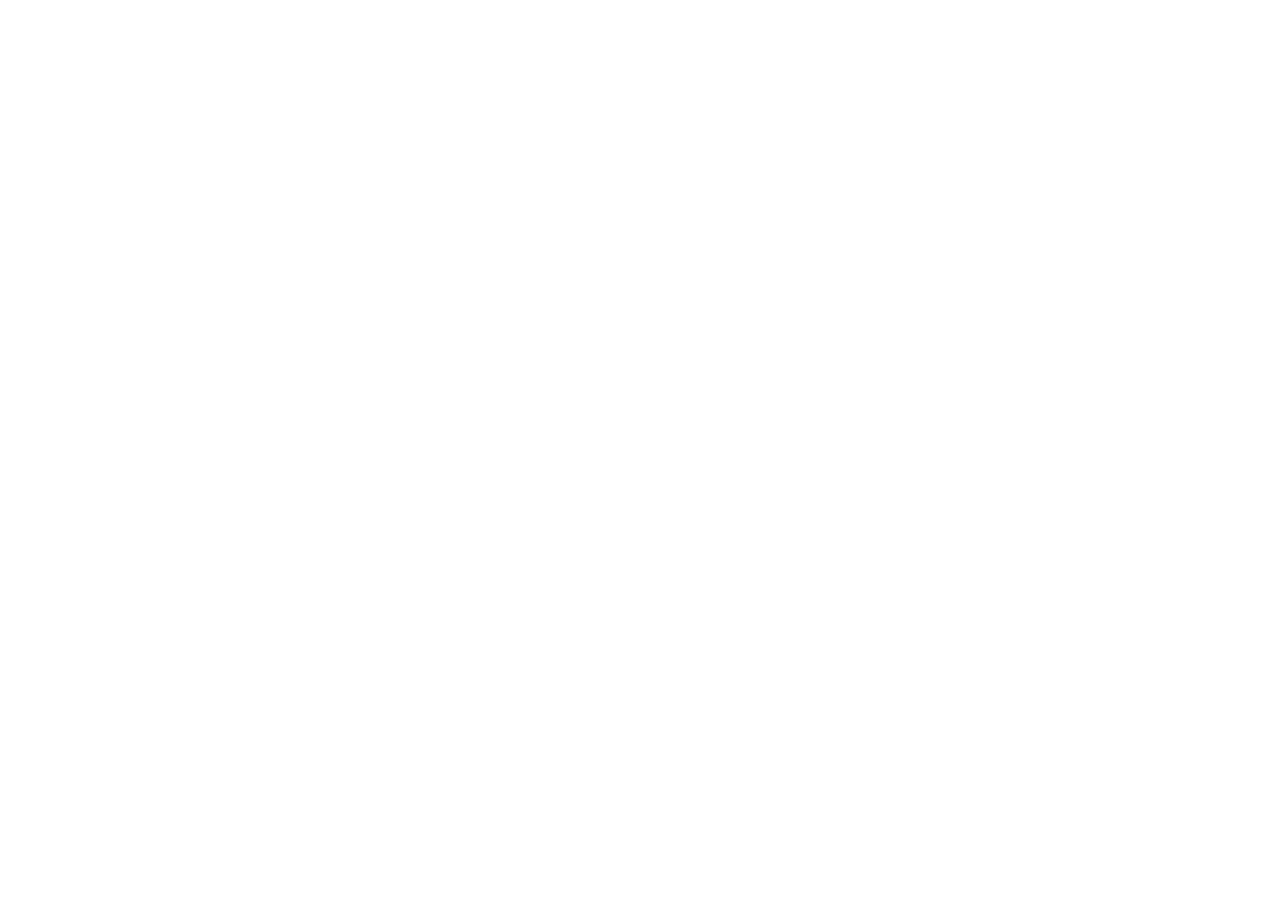
==== index.html @ 466fb24b "setup" ====
<!DOCTYPE html>
<html lang="ja">
<head>
    <meta charset="UTF-8">
    <meta name="viewport" content="width=device-width, initial-scale=1.0">
    <title>琳琳飯店</title>
    <link rel="stylesheet" href="./assets/css/reset.css">
</head>
<body>
    <!-- header -->

    <!--hero-->

    <!-- menu -->

    <!-- staff -->

    <!-- free1 -->

    <!-- free2 -->

    <!-- footer -->
    
</body>
</html>
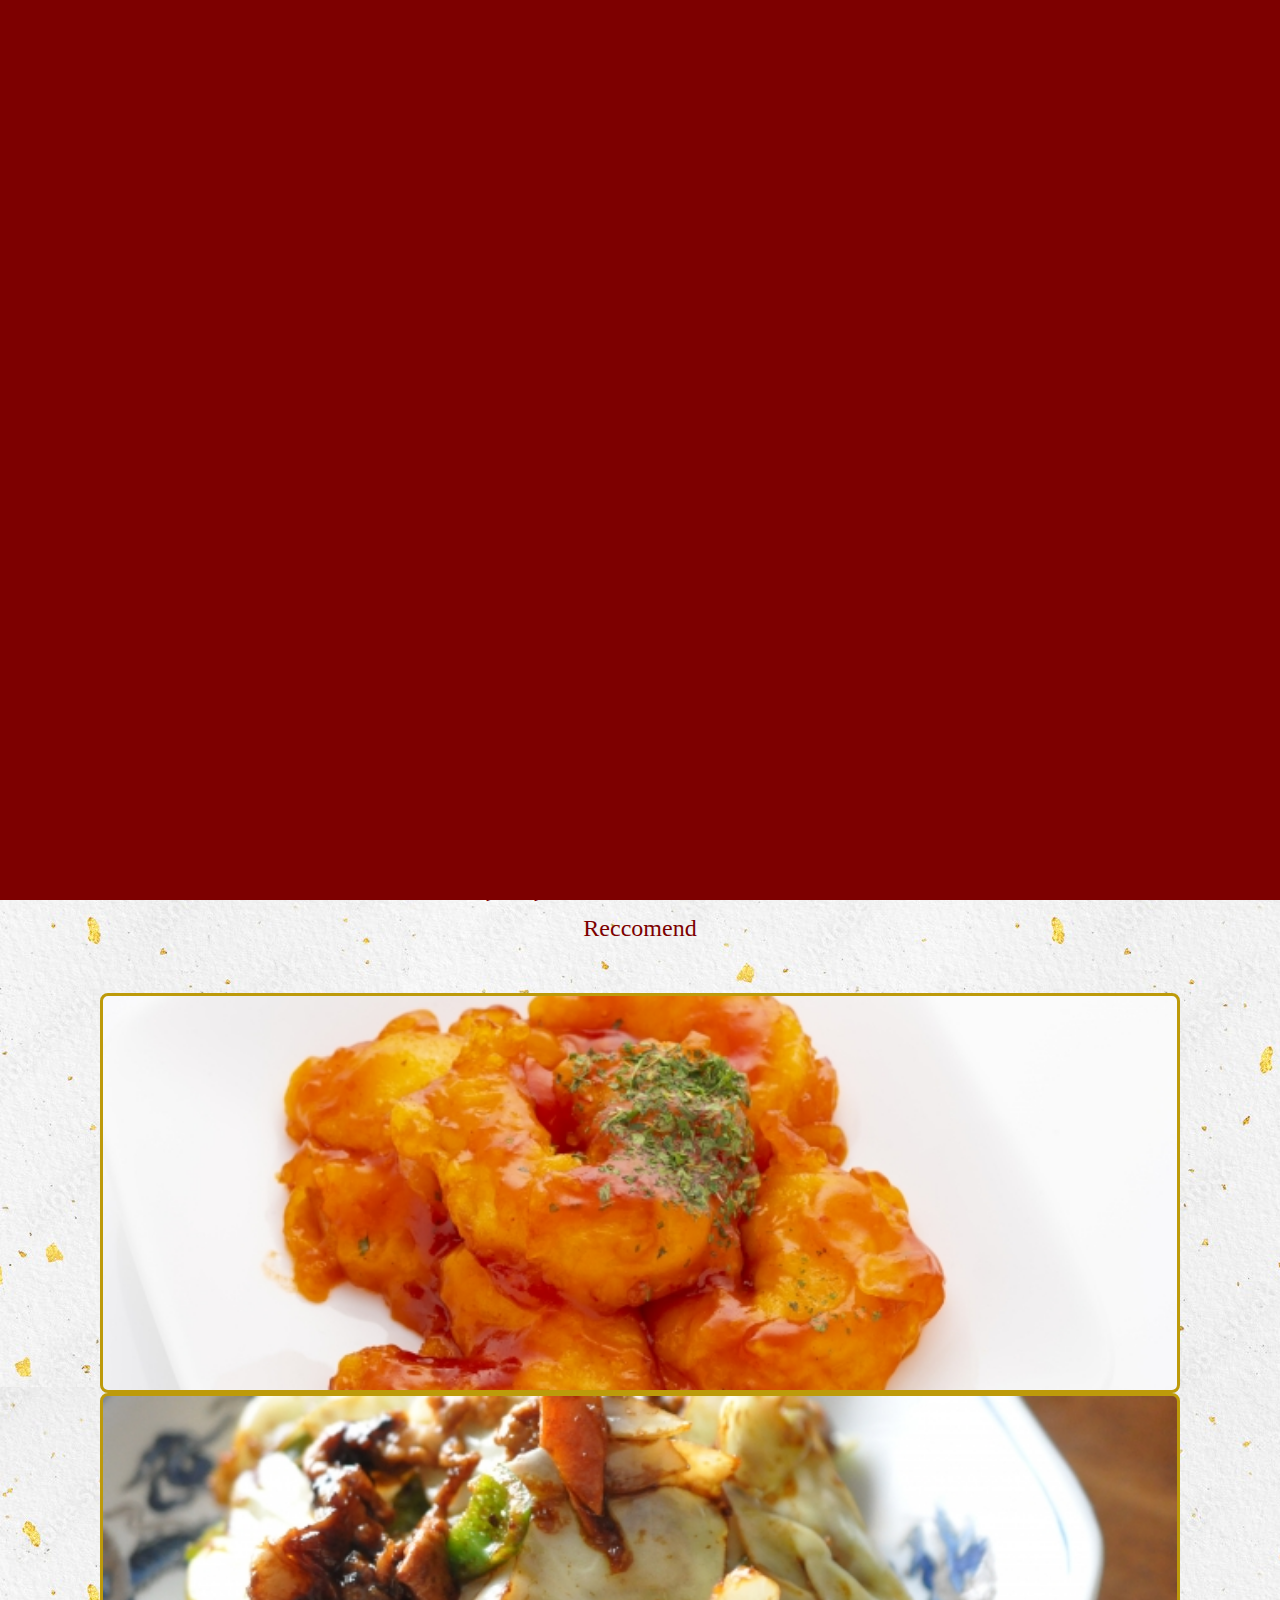
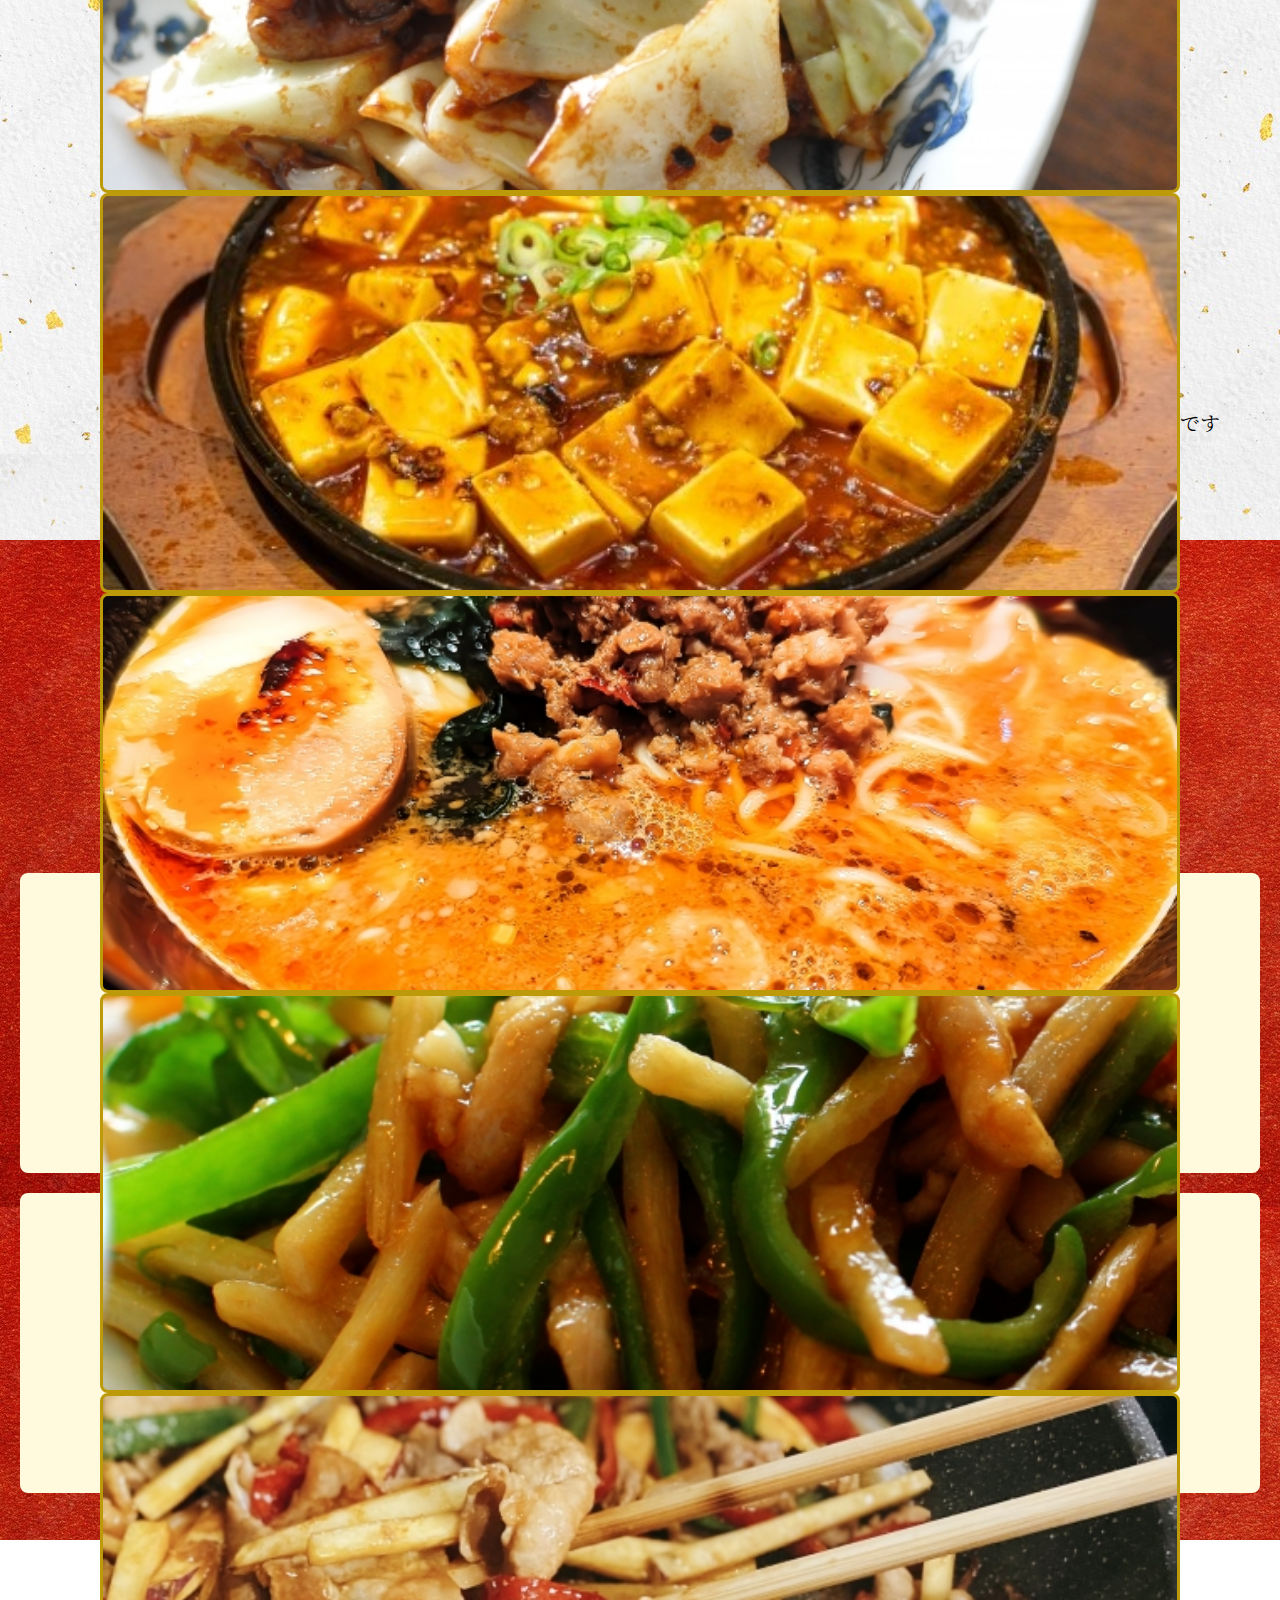
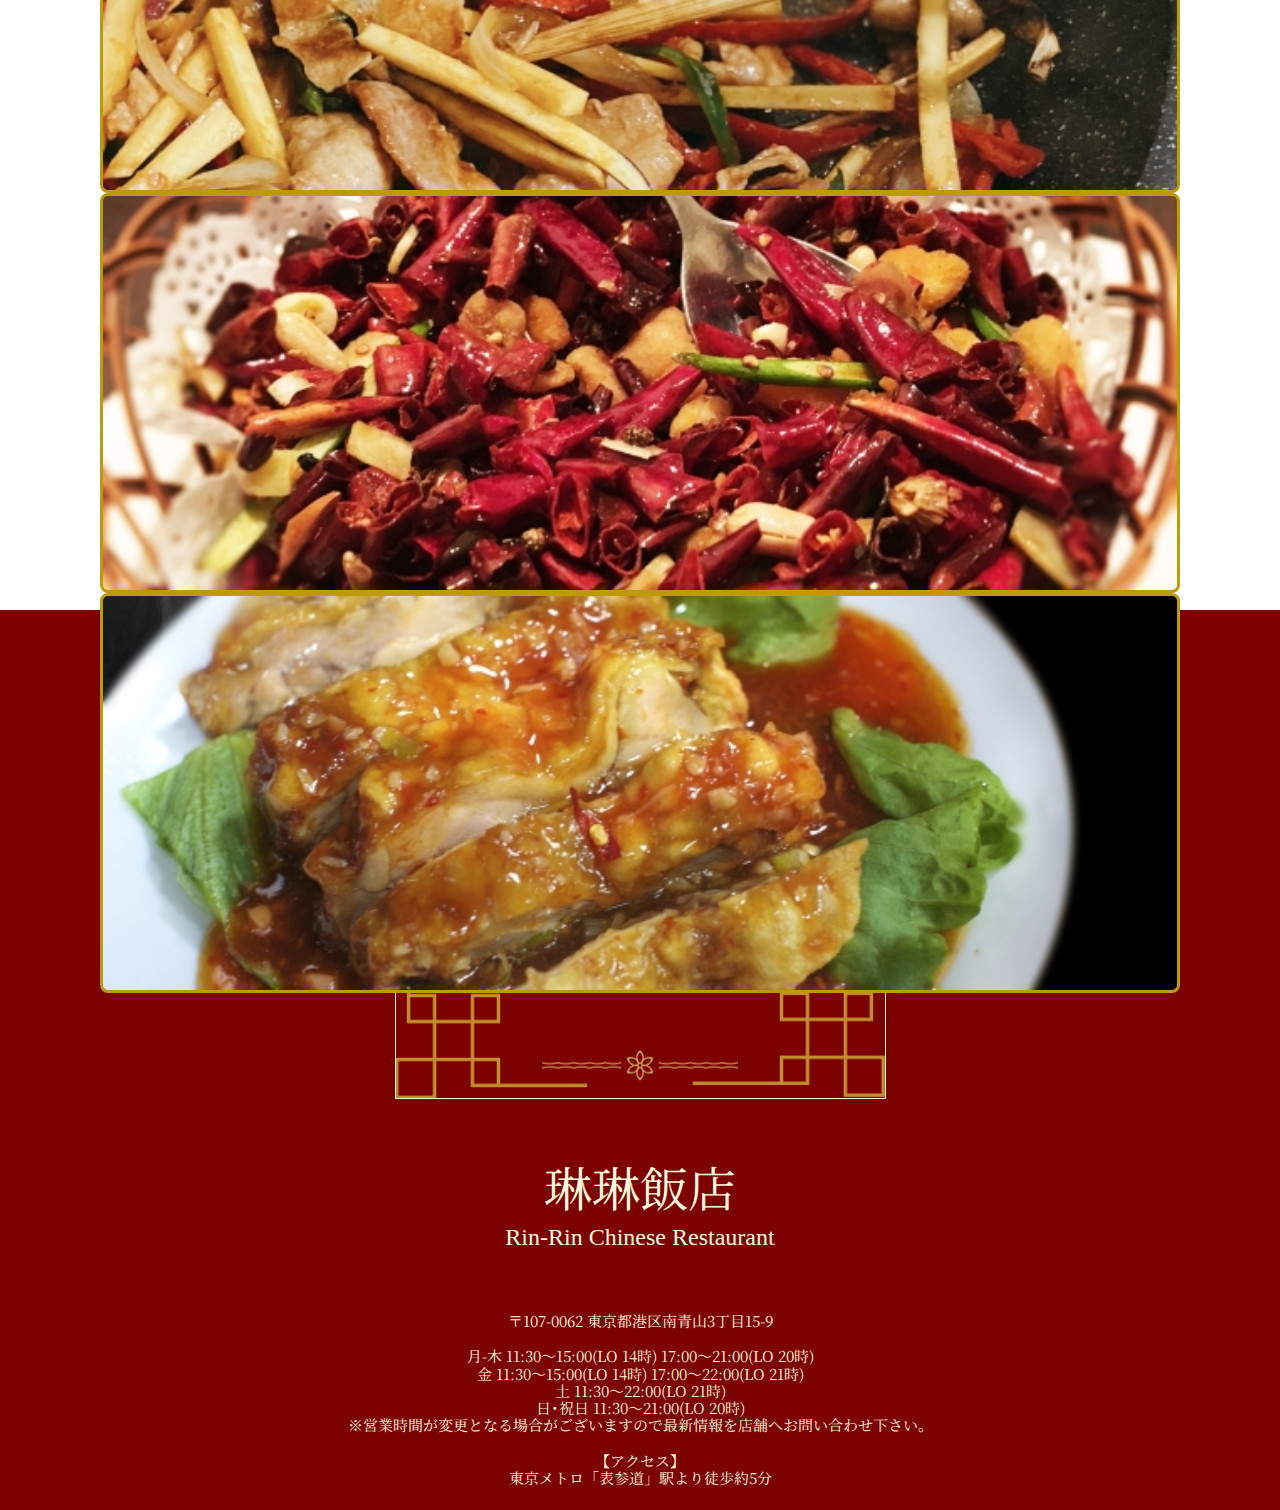
==== commit 98d65719: "mainpage" ====
--- a/index.html
+++ b/index.html
@@ -5,21 +5,162 @@
     <meta name="viewport" content="width=device-width, initial-scale=1.0">
     <title>琳琳飯店</title>
     <link rel="stylesheet" href="./assets/css/reset.css">
+    <link rel="stylesheet" type="text/css" href="https://cdn.jsdelivr.net/npm/slick-carousel@1.8.1/slick/slick.css">
+    <link rel="stylesheet" href="./assets/css/style.css">
+    <link rel="preconnect" href="https://fonts.googleapis.com">
+    <link rel="preconnect" href="https://fonts.gstatic.com" crossorigin>
+    <link href="https://fonts.googleapis.com/css2?family=Abhaya+Libre:wght@800&family=Noto+Serif+JP:wght@600&family=Tsukimi+Rounded&display=swap" rel="stylesheet">
 </head>
 <body>
     <!-- header -->
+    <div id="splash">
+        <div id="splash_logo"><img src="./assets/img/ロゴmain.png" alt="" class="fadeUp"></div><!--画像部分は適宜差し換えてください-->
+        <!--/splash--></div>
+        <div id="container">
+        <!--/container--></div>
+<header class="main_header">
+    <div class="main_shop">
+        <img src="./assets/img/ロゴmain.png" alt="icon" class="main_shop_icon">
+        <span class="main_shop_name">琳琳飯店</span>
+    </div>
+    <div class="header_nav">
+        <a href="#top" class="header_nav_text">Top</a>
+        <a href="#menu" class="header_nav_text">Menu</a>
+        <a href="#staff" class="header_nav_text">Staff</a>
+        <a href="#question" class="header_nav_text">Question</a>
+    </div>
+</header>
+<main>
+    <section>
+        <div class="main_hero">
+            <img src="./assets/img/hero.jpg" alt="hero_img" class="hero_img">
+            <p class="hero_text">琳琳飯店</p>
+        </div>
+    </section>
+    <section class="main_menu" id="menu">
+        <h1 class="main_menu_text">おすすめのメニュー</h1>
+        <h2 class="main_menu_subtext">Reccomend</h2>
+        <div class="main_menu_slide">
+            <ul class="slider">
+                <li class="slider-item slider-item01"></li>
+                <li class="slider-item slider-item02"></li>
+                <li class="slider-item slider-item03"></li>
+                <li class="slider-item slider-item04"></li>
+                <li class="slider-item slider-item05"></li>
+                <li class="slider-item slider-item06"></li>
+                <li class="slider-item slider-item07"></li>
+                <li class="slider-item slider-item08"></li>
+                </ul>
+        </div>
+        <div class="main_menu_detail">虾辣椒（エビチリ）・・・　1200円</div>
+        <div class="main_menu_detail">青椒肉絲・・・　　　　　　1500円</div>
+        <div class="main_menu_detail">麻婆豆腐・・・　　　　　　1300円</div>
+        <div class="main_menu_detail">回鍋肉・・・　　　　　　　1000円</div>
+        <div class="main_menu_detail">担々麺・・・　　　　　　　1000円</div>
+        <div class="main_menu_detail">油淋鶏・・・　　　　　　　1200円</div>
+        <div class="main_menu_detail">口水鶏（よだれ鶏）・・・　1200円</div>
+        <div class="main_menu_detail">五目炒飯・・・　　　　　　1000円</div>
+        <div class="main_menu_detail_b">※価格はすべて税込みです</div>
+    </section>
+    <section class="main_staff" id="staff">
+        <h1 class="main_staff_text">スタッフ紹介</h1>
+        <h2 class="main_staff_subtext">Staff Profile</h2>
+        <div class="staff_container">
+            <div class="grid_item_1">
+                <img src="./assets/img/myself.jpg" alt="" class="pic_rin">
+                <div><a href="./pages/rintaro/index.html" class="main_staff_name">宍倉琳太郎</a></div>
+            </div>
+            <div class="grid_item_2">
+                <img src="./assets/img/katsu.jpg" alt="" class="pic_katsu">
+                <div><a href="./pages/katsuyoshi/index.html" class="main_staff_name">金堂克芳</a></div>
+            </div>
+            <div class="grid_item_3">
+                <img src="./assets/img/shiho.jpg" alt="" class="pic_shiho">
+                <div><a href="./pages/shiho/index.html" class="main_staff_name">大渕紫帆</a></div>
+            </div>
+            <div class="grid_item_4">
+                <img src="./assets/img/syu.jpg" alt="" class="pic_shu">
+                <div><a href="" class="main_staff_name">比嘉珠佑</a></div>
+            </div>
+        </div>
+    </section>
+    <section class="main_question" id="question">
+        <h1 class="main_question_text">よくあるご質問</h1>
+        <h2 class="main_question_subtext">Question</h2>
+        <ul class="accordion-area">
 
-    <!--hero-->
+            <li><!--li ~ /li までが一つのアコーディオン-->
+            <section>
+            <h3 class="title">インターネットで予約はできますか？</h3>
+            <div class="box">
+            <p>お電話のみの受付とさせていただいております。</p>
+            </div>
+            </section>
+            </li>
+            
+            <li>
+            <section>
+            <h3 class="title">テイクアウトはできますか？</h3>
+            <div class="box">
+            <p>テイクアウト用のメニューをご用意しております。</p>
+            </div>
+            </section>
+            </li>
+            
+            <li>
+                <section>
+                <h3 class="title">喫煙できる席はありますか？</h3>
+                <div class="box">
+                <p>全席禁煙席とさせていただいております。</p>
+                </div>
+                </section>
+                </li>
+                <li>
+                    <section>
+                    <h3 class="title">お誕生日特典はありますか</h3>
+                    <div class="box">
+                    <p>事前にご連絡していただければ、お店から一部デザートをサービスさせていただきます。</p>
+                    </div>
+                    </section>
+                    </li>
+            </ul>
 
-    <!-- menu -->
+    </section>
+</main>
+<footer class="main_footer">
+    <div class="footer_logo_wrap">
+        <img src="./assets/img/ロゴmain.png" alt="" class="main_footer_img">
+    </div>
+    <h1 class="footer_maintext">琳琳飯店</h1>
+    <h2 class="footer_subtext">Rin-Rin Chinese Restaurant</h2>
+    <p class="footer_shop_detail">〒107-0062 東京都港区南青山3丁目15-9</p>
+    <p><br></p>
+    <p class="footer_shop_detail">	
+        月-木 11:30～15:00(LO 14時) 17:00～21:00(LO 20時)
+    </p>
+    <p class="footer_shop_detail">	
+        金 11:30～15:00(LO 14時) 17:00～22:00(LO 21時)
+    </p>
+    <p class="footer_shop_detail">	
+        土 11:30〜22:00(LO 21時)
+    </p>
+    <p class="footer_shop_detail">	
+        日･祝日 11:30〜21:00(LO 20時)</p>
+    </p>
+    <p class="footer_shop_detail">	
+        ※営業時間が変更となる場合がございますので最新情報を店舗へお問い合わせ下さい。
+</p>
+    </p>
 
-    <!-- staff -->
+    <p><br></p>
+    <p class="footer_shop_detail">	
+        【アクセス】</p>
+    <p class="footer_shop_detail">	
+        東京メトロ「表参道」駅より徒歩約5分</p>
 
-    <!-- free1 -->
-
-    <!-- free2 -->
-
-    <!-- footer -->
-    
+</footer>
+    <script src="https://code.jquery.com/jquery-3.4.1.min.js" integrity="sha256-CSXorXvZcTkaix6Yvo6HppcZGetbYMGWSFlBw8HfCJo=" crossorigin="anonymous"></script>
+    <script src="https://cdn.jsdelivr.net/npm/slick-carousel@1.8.1/slick/slick.min.js"></script>
+    <script src="./assets/js/script.js"></script>
 </body>
 </html>--- a/assets/css/style.css
+++ b/assets/css/style.css
@@ -0,0 +1,474 @@
+.main_header {
+    width:100% ; 
+    height: 80px;
+    background-color: #7d0000;
+    position: fixed;
+    display: flex;
+    align-items: center;
+    border-bottom:2px solid #fffadd;
+    position: fixed;
+    z-index: 10000;
+
+}
+
+.header_nav{
+    gap: 20px;
+    margin: 0 40px 0 auto;
+}
+
+.header_nav_text {
+    font-size: 15px;
+    color: #fffadd;
+    gap: 20px;
+    padding: 0 20px;
+}
+
+.main_shop {
+    padding-left: 10px;
+}
+
+.main_shop_icon {
+    height: 30px;
+    object-fit: cover;
+    padding: 0 0 0 10px;
+}
+
+.main_shop_name {
+    font-size: 25px;
+    font-family: 'Noto Serif JP', serif;
+    padding-left: 20px;
+    letter-spacing: 2px;
+    color: #fffadd;
+}
+
+.main_hero {
+    position: relative;
+}
+
+.hero_img {
+    padding-top: -80px;
+    margin-top: 80px;
+}
+
+.hero_text {
+    font-size: 80px;
+    writing-mode: vertical-rl;
+    position: absolute;
+    top: 30%;
+    left: 45.5%;
+    font-family: 'Noto Serif JP', serif;
+}
+
+.main_menu {
+    background-image: url(../img/paper.jpeg);
+    width: 100%;
+    height: 1500px;
+    margin-top: -80px;
+    padding-top: 80px;
+}
+
+.main_menu_text {
+    color: #7d0000;
+    font-size: 48px;
+    text-align: center;
+    padding-top: 50px;
+    font-family: 'Noto Serif JP', serif;
+}
+
+.main_menu_subtext {
+    color: #7d0000;
+    font-size: 24px;
+    text-align: center;
+    padding-top: 10px;
+}
+
+.main_menu_slide {
+    padding:50px 100px 0px 100px;
+}
+.slider {
+    position:relative;
+      z-index: 1;
+      /*↑z-indexの値をh1のz-indexの値よりも小さくして背景に回す*/
+      height: 60vh;/*スライダー全体の縦幅を画面の高さいっぱい（100vh）にする*/
+  }
+  /*　背景画像設定　*/
+  
+  .slider-item01 {
+      background:url(../img/メニュー/ebitiri.jpg);
+  }
+  
+  .slider-item02 {
+      background:url(../img/メニュー/hoiko-ro-.jpg);
+  }
+  
+  .slider-item03 {
+      background:url(../img/メニュー/ma-bo-douhu.jpg);
+  }
+  .slider-item04 {
+      background:url(../img/メニュー/ramen.jpg);
+  }
+  
+  .slider-item05 {
+      background:url(../img/メニュー/tinjaoro-su-.jpg);
+  }
+  
+  .slider-item06 {
+      background:url(../img/メニュー/tinjaoro-su-2.jpg);
+  }
+  .slider-item07 {
+      background:url(../img/メニュー/what.jpg);
+  }
+  
+  .slider-item08 {
+      background:url(../img/メニュー/yu-rinti-.jpg);
+  }
+  
+  .slider-item {
+      width: 100%;/*各スライダー全体の横幅を画面の高さいっぱい（100%）にする*/
+      height:100vh;/*各スライダー全体の縦幅を画面の高さいっぱい（100vh）にする*/
+      background-repeat: no-repeat;/*背景画像をリピートしない*/
+      background-position: center;/*背景画像の位置を中央に*/
+      background-size: cover;/*背景画像が.slider-item全体を覆い表示*/
+      max-height: 400px;
+      object-fit: cover;
+      border-radius: 0.5rem;
+      border: 3px solid#bd9a0a;
+  }
+  
+  /*矢印の設定*/
+  
+  .slick-prev, 
+  .slick-next {
+      position: absolute;
+      z-index: 3;
+      top: 38%;
+      cursor: pointer;/*マウスカーソルを指マークに*/
+      outline: none;/*クリックをしたら出てくる枠線を消す*/
+      border-top: 2px solid #fff;/*矢印の色*/
+      border-right: 2px solid #fff;/*矢印の色*/
+      height: 25px;
+      width: 25px;
+  }
+  
+  .slick-prev {/*戻る矢印の位置と形状*/
+      left:2.5%;
+      transform: rotate(-135deg);
+  }
+  
+  .slick-next {/*次へ矢印の位置と形状*/
+      right:2.5%;
+      transform: rotate(45deg);
+  }
+  
+  /*ドットナビゲーションの設定*/
+  
+  .slick-dots {
+      position: relative;
+      z-index: 3;
+      text-align:center;
+      margin:-50px 0 0 0;/*ドットの位置*/
+  }
+  
+  .slick-dots li {
+      display:inline-block;
+      margin:0 5px;
+  }
+  
+  .slick-dots button {
+      color: transparent;
+      outline: none;
+      width:8px;/*ドットボタンのサイズ*/
+      height:8px;/*ドットボタンのサイズ*/
+      display:block;
+      border-radius:50%;
+      background:#fff;/*ドットボタンの色*/
+  }
+  
+  .slick-dots .slick-active button{
+      background:#333;/*ドットボタンの現在地表示の色*/
+  }
+
+.main_menu_detail {
+    font-size: 40px;
+    font-family:'Noto Serif JP', serif;
+    text-align: center;
+    padding-top: 10px;
+}
+
+.main_menu_detail_b {
+    font-size: 20px;
+    font-family:'Noto Serif JP', serif;
+    text-align: right;
+    padding-top: 30px;
+    padding-right: 60px;
+}
+
+  .main_staff{
+    background-image: url(../img/red_paper.jpeg);
+    width: 100%;
+    height: 1000px;
+    margin-top: -80px;
+    padding-top: 80px;
+  }
+
+.main_staff_text {
+    color: #fffadd;
+    font-size: 48px;
+    text-align: center;
+    font-family: 'Noto Serif JP', serif;
+    padding-top: 60px;
+}
+
+.main_staff_subtext {
+    color: #fffadd;
+    font-size: 24px;
+    text-align: center;
+    padding-top: 10px;
+}
+
+.staff_container {
+    display: grid;
+    grid-template-columns: 1fr 1fr;
+    grid-template-rows: 300px 300px;
+    gap: 20px;
+    padding: 100px 20px 20px 20px;
+}
+
+.grid_item_1 {
+    background-color: #fffadd;
+    text-align: center;
+    border-radius: 0.5rem;
+}
+.grid_item_2 {
+    background-color: #fffadd;
+    text-align: center;
+    border-radius: 0.5rem;
+}
+.grid_item_3 {
+    background-color: #fffadd;
+    text-align: center;
+    border-radius: 0.5rem;
+}
+.grid_item_4 {
+    background-color: #fffadd;
+    text-align: center;
+    border-radius: 0.5rem;
+}
+
+.pic_rin {
+    width: 200px;
+    height: 200px;
+    border-radius: 50%;
+    object-fit: cover;
+    margin-top: 20px;
+}
+
+.pic_katsu {
+    width: 200px;
+    height: 200px;
+    border-radius: 50%;
+    object-fit: cover;
+    margin-top: 20px;
+}
+
+.pic_shiho {
+    width: 200px;
+    height: 200px;
+    border-radius: 50%;
+    object-fit: cover;
+    margin-top: 20px;
+}
+
+.pic_shu {
+    width: 200px;
+    height: 200px;
+    border-radius: 50%;
+    object-fit: cover;
+    margin-top: 20px;
+    object-position: 1px;
+}
+
+.main_staff_name {
+    padding-top: 40px;
+    font-size: 40px;
+    font-family: 'Noto Serif JP', serif;
+    transition: color 1s;
+}
+
+/* .main_staff_name:hover {
+    color: #7d0000;
+} */
+
+a:hover{
+    color: #bd9a0a;
+}
+
+
+.main_question {
+    padding-bottom: 80px;
+    margin-top: -80px;
+    padding-top: 80px;
+}
+
+.main_question_text {
+    color: #333;
+    font-size: 48px;
+    text-align: center;
+    font-family: 'Noto Serif JP', serif;
+    padding-top: 60px;
+}
+
+.main_question_subtext {
+    color: #333;
+    font-size: 24px;
+    text-align: center;
+    padding-top: 10px;
+    padding-bottom: 60px;
+}
+
+
+.accordion-area{
+    list-style: none;
+    width: 96%;
+    max-width: 900px;
+    margin:0 auto;
+}
+
+.accordion-area li{
+    margin: 10px 0;
+}
+
+.accordion-area section {
+	border: 1px solid #ccc;
+}
+
+/*アコーディオンタイトル*/
+.title {
+    position: relative;/*+マークの位置基準とするためrelative指定*/
+    cursor: pointer;
+    font-size:1rem;
+    font-weight: normal;
+    padding: 3% 3% 3% 50px;
+    transition: all .5s ease;
+}
+
+/*アイコンの＋と×*/
+.title::before,
+.title::after{
+    position: absolute;
+    content:'';
+    width: 15px;
+    height: 2px;
+    background-color: #333;
+    
+}
+.title::before{
+    top:48%;
+    left: 15px;
+    transform: rotate(0deg);
+    
+}
+.title::after{    
+    top:48%;
+    left: 15px;
+    transform: rotate(90deg);
+
+}
+/*　closeというクラスがついたら形状変化　*/
+.title.close::before{
+	transform: rotate(45deg);
+}
+
+.title.close::after{
+	transform: rotate(-45deg);
+}
+
+/*アコーディオンで現れるエリア*/
+.box {
+    display: none;/*はじめは非表示*/
+    background: #f3f3f3;
+	margin:0 3% 3% 3%;
+    padding: 3%;
+}
+
+.main_footer {
+    width: 100%;
+    height: 900px;
+    background-color: #7d0000;
+    margin-top: 10px;
+}
+
+.main_footer_img {
+    display: block;
+    margin: auto;
+    margin-top: 30px;
+    border: 1px solid #fffadd;
+}
+
+.footer_maintext {
+    color: #fffadd;
+    font-size: 48px;
+    text-align: center;
+    font-family: 'Noto Serif JP', serif;
+    padding-top: 60px;
+}
+
+.footer_subtext {
+    color: #fffadd;
+    font-size: 24px;
+    text-align: center;
+    padding-top: 10px;
+    padding-bottom: 60px;
+}
+
+.footer_shop_detail {
+    color: #fffadd;
+    font-size: 15px;
+    text-align: center;
+    font-family: 'Noto Serif JP', serif;
+}
+
+/* Loading背景画面設定　*/
+#splash {
+    /*fixedで全面に固定*/
+      position: fixed;
+      width: 100%;
+      height: 100%;
+      z-index: 9999999;
+      background:#7d0000;
+      text-align:center;
+      color:#fff;
+    }
+    
+    /* Loading画像中央配置　*/
+    #splash_logo {
+      position: absolute;
+      top: 50%;
+      left: 50%;
+      transform: translate(-50%, -50%);
+    }
+    
+    /* Loading アイコンの大きさ設定　*/
+    #splash_logo img {
+      width:260px;
+    }
+    
+    /* fadeUpをするアイコンの動き */
+    .fadeUp{
+    animation-name: fadeUpAnime;
+    animation-duration:0.5s;
+    animation-fill-mode:forwards;
+    opacity: 0;
+    }
+    
+    @keyframes fadeUpAnime{
+      from {
+        opacity: 0;
+      transform: translateY(100px);
+      }
+    
+      to {
+        opacity: 1;
+      transform: translateY(0);
+      }
+    }